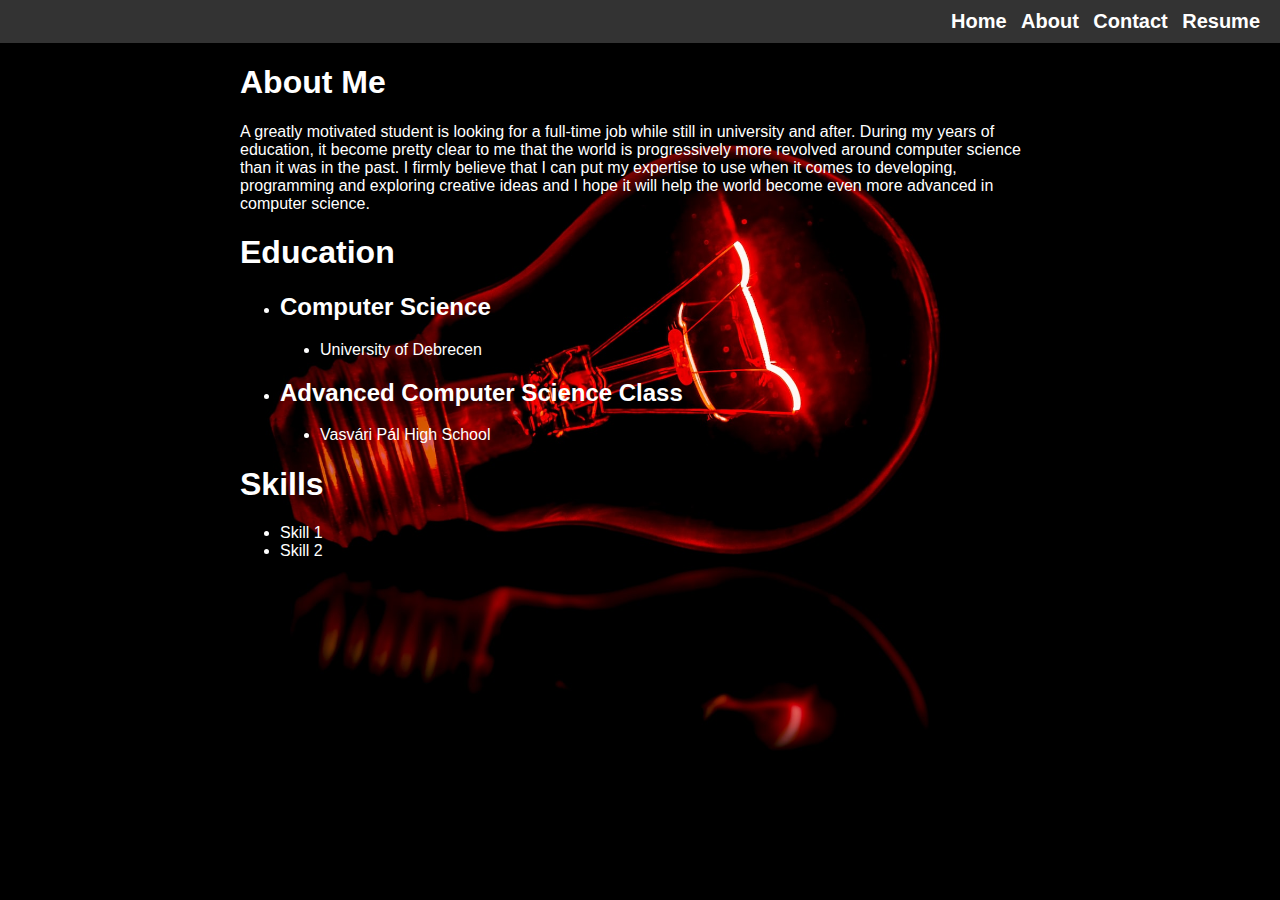
==== about.html @ e717de63 "Create about.html" ====
<!DOCTYPE html>
<html lang="en">
<head>
    <meta charset="UTF-8">
    <meta http-equiv="X-UA-Compatible" content="IE=edge">
    <meta name="viewport" content="width=device-width, initial-scale=1.0">
    <link rel="stylesheet" href="style.css">
    <title>BalintVassAbout</title>
</head>
<body>
    <header>
      <nav>
        <ul>
          <li><a href="index.html" class="headerLinks">Home</a></li>
          <li><a href="about.html" class="headerLinks">About</a></li>
          <li><a href="contact.html" class="headerLinks">Contact</a></li>
          <li><a href="resume.html" class="headerLinks">Resume</a></li>
        </ul>
      </nav>
    </header>
    
    <section class="aboutSection">
      <div class="content">
        <h1>About Me</h1>
        <p>A greatly motivated student is looking for a full-time job while still in university and after.
          During my years of education, it become pretty clear to me that the world is progressively more
          revolved around computer science than it was in the past.
          I firmly believe that I can put my expertise to use when it comes to developing, programming
          and exploring creative ideas and I hope it will help the world become even more advanced
          in computer science.</p>
        <h1>Education</h1>
        <ul>
          <li><h2>Computer Science</h2></li>
          <ul>
            <li>University of Debrecen</li>
          </ul>
          <li><h2>Advanced Computer Science Class</h2></li>
          <ul>
            <li>Vasvári Pál High School</li>
          </ul>
        </ul>
        <h1>Skills</h1>
        <ul>
          <li><a>Skill 1</a></li>
          <li><a>Skill 2</a></li>
        </ul>
      </div>
    </section>
    

  </body>
  </html>
---- style.css ----
body {
    margin: 0;
    padding: 0;
    font-family: Arial, sans-serif;
    background-color: black;
    background-image: url("images/backgroundImage.jpg");
    background-repeat: no-repeat;
    background-size: cover;
  }
  
  @media (max-width: 1000px) {
    
  }
  
  header {
    background-color: #333;
    color: #fff;
    padding: 10px;
    text-align: right;
  }
  
  .headerLinks {
    text-decoration: none;
    font-weight: 800;
    font-size: 20px;
  }
  
  .content {
    max-width: 800px;
    margin: 0 auto;
  }
  
  .homeDiv {
    padding-top: 25px;
    display: flex;
    flex-direction: column-reverse;
    align-items: center;
  }
  
  .homeMyName {
    font-size: 56px;
    padding-bottom: 20px
  }
  
  .homeMyPicture {
    display: inline;
    max-width: 30%;
    border-radius: 50%;
  }
  
  nav ul {
    color: #fff;
    list-style-type: none;
    margin: 0;
    padding: 0;
  }
  
  nav ul li {
    display: inline;
    margin-right: 10px;
  }
  
  
  h1 {
    font-size: 32px;
    color: #fff;
  }
  
  h2 {
    font-size: 24px;
    color: #fff;
  }
  
  h3 {
    font-size: 18px;
    color: #fff;
  }
  
  ul {
    list-style-type: disc;
    color: #fff;
  }
  
  a {
    color: #fff;
  }
  
  p {
    color: #fff;
  }
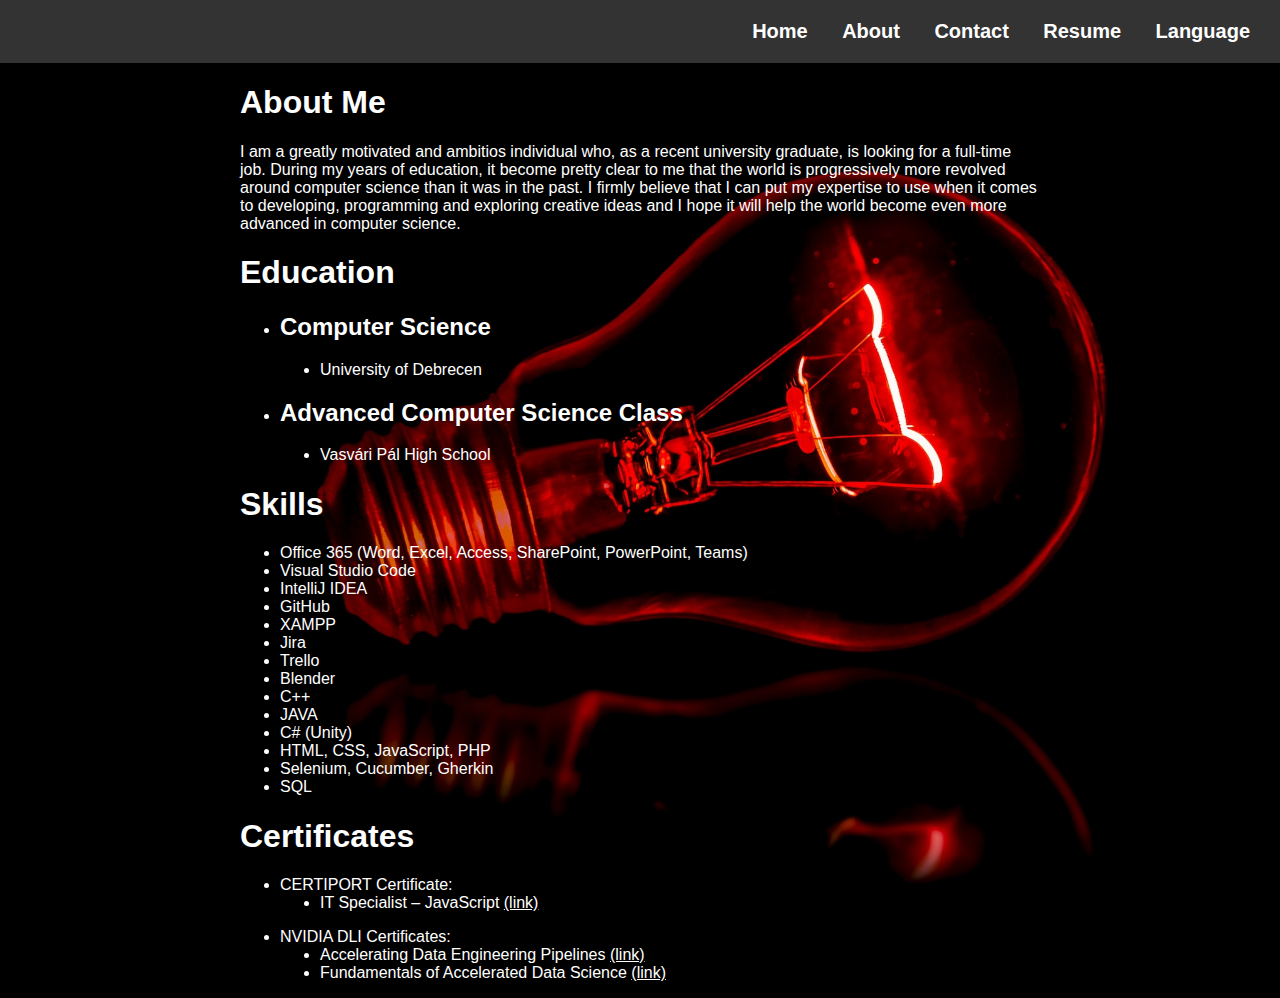
==== commit c9671291: "Add language" ====
--- a/about.html
+++ b/about.html
@@ -8,45 +8,101 @@
     <title>BalintVassAbout</title>
 </head>
 <body>
-    <header>
-      <nav>
-        <ul>
-          <li><a href="index.html" class="headerLinks">Home</a></li>
-          <li><a href="about.html" class="headerLinks">About</a></li>
-          <li><a href="contact.html" class="headerLinks">Contact</a></li>
-          <li><a href="resume.html" class="headerLinks">Resume</a></li>
-        </ul>
-      </nav>
-    </header>
+  <header>
+    <nav>
+      <ul>
+
+        <li>
+          <a href="index.html" class="headerLinks" id="navbarHome">Home</a>
+        </li>
+
+        <li>
+            <a href="about.html" class="headerLinks" id="navbarAbout">About</a>
+        </li>
+
+        <li>
+          <a href="contact.html" class="headerLinks" id="navbarContact">Contact</a>
+        </li>
+
+        <li>
+            <a href="#" onclick=resumeOpen() class="headerLinks" id="navbarResume">Resume</a>
+        </li>
+
+        <li>
+          <div class="dropdown">
+            <button class="headerLinks" id="navbarLanguage">Language</button>
+            <div class="dropdown-content">
+              <a href="#" onclick="changeLanguage('en')">English</a>
+              <a href="#" onclick="changeLanguage('hu')">Magyar</a>
+            </div>
+          </div>
+        </li>
+
+      </ul>
+    </nav>
+  </header>
     
     <section class="aboutSection">
       <div class="content">
-        <h1>About Me</h1>
-        <p>A greatly motivated student is looking for a full-time job while still in university and after.
-          During my years of education, it become pretty clear to me that the world is progressively more
-          revolved around computer science than it was in the past.
-          I firmly believe that I can put my expertise to use when it comes to developing, programming
-          and exploring creative ideas and I hope it will help the world become even more advanced
-          in computer science.</p>
-        <h1>Education</h1>
+        <h1 id="aboutAboutMe">About Me</h1>
+        <p id="aboutAboutMeContent">I am a greatly motivated and ambitios individual who,
+          as a recent university graduate, is looking for a full-time job.
+          During my years of education, it become pretty clear to me that
+          the world is progressively more revolved around computer science
+          than it was in the past. I firmly believe that I can put my expertise
+          to use when it comes to developing, programming and exploring creative
+          ideas and I hope it will help the world become even more advanced in computer science.</p>
+        <h1 id="aboutEducation">Education</h1>
         <ul>
-          <li><h2>Computer Science</h2></li>
+          <li><h2 id="aboutCS">Computer Science</h2></li>
           <ul>
-            <li>University of Debrecen</li>
+            <li id="aboutUniversity">University of Debrecen</li>
           </ul>
-          <li><h2>Advanced Computer Science Class</h2></li>
+          <li><h2 id="aboutACSC">Advanced Computer Science Class</h2></li>
           <ul>
-            <li>Vasvári Pál High School</li>
+            <li id="aboutHighSchool">Vasvári Pál High School</li>
           </ul>
         </ul>
-        <h1>Skills</h1>
+        <h1 id="aboutSkills">Skills</h1>
         <ul>
-          <li><a>Skill 1</a></li>
-          <li><a>Skill 2</a></li>
+          <li><a>Office 365 (Word, Excel, Access, SharePoint, PowerPoint, Teams)</a></li>
+          <li><a>Visual Studio Code</a></li>
+          <li><a>IntelliJ IDEA</a></li>
+          <li><a>GitHub</a></li>
+          <li><a>XAMPP</a></li>
+          <li><a>Jira</a></li>
+          <li><a>Trello</a></li>
+          <li><a>Blender</a></li>
+          <li><a>C++</a></li>
+          <li><a>JAVA</a></li>
+          <li><a>C# (Unity)</a></li>
+          <li><a>HTML, CSS, JavaScript, PHP</a></li>
+          <li><a>Selenium, Cucumber, Gherkin</a></li>
+          <li><a>SQL</a></li>
+        </ul>
+        <h1 id="aboutCertificates">Certificates</h1>
+        <ul>
+          <li>CERTIPORT Certificate:</li>
+          <ul>
+            <li>IT Specialist – JavaScript <a href="https://www.credly.com/badges/5202e952-4ea2-4035-8fad-e0bf99005ce0/public_url" target="blank" rel="noopener noreferrer">(link)</a></li>
+          </ul>
+        </ul>
+        <ul>
+          <li>NVIDIA DLI Certificates:</li>
+          <ul>
+            <li>Accelerating Data Engineering Pipelines <a href="https://courses.nvidia.com/certificates/8ae59feb2b6948da909a850a72742a09/" target="blank" rel="noopener noreferrer">(link)</a></li>
+            <li>Fundamentals of Accelerated Data Science <a href="https://courses.nvidia.com/certificates/843092d4755f4580badba2ee9c299980/" target="blank" rel="noopener noreferrer">(link)</a></li>
+          </ul>
         </ul>
       </div>
     </section>
     
+    <script src="scripts/lang.js"></script>
+    <script src="scripts/englishContent.js"></script>
+    <script src="scripts/hungarianContent.js"></script>
+    <script src="scripts/resumeOpener.js"></script>
+    <script src="scripts/navbarLang.js"></script>
+    <script src="scripts/aboutLang.js"></script>
 
   </body>
   </html>--- a/style.css
+++ b/style.css
@@ -8,6 +8,10 @@
     background-size: cover;
   }
   
+  ::-webkit-scrollbar {
+    display: none;
+}
+
   @media (max-width: 1000px) {
     
   }
@@ -23,6 +27,11 @@
     text-decoration: none;
     font-weight: 800;
     font-size: 20px;
+    padding: 10px;
+    background-color: #333;
+    color: #fff;
+    border: none;
+    cursor: pointer;
   }
   
   .content {
@@ -88,4 +97,28 @@
   p {
     color: #fff;
   }
-  +
+.dropdown {
+  position: relative;
+  display: inline-block;
+}
+
+.dropdown-content {
+  display: none;
+  position: absolute;
+  background-color: #444;
+  min-width: 60px;
+}
+
+.dropdown-content a {
+  padding: 12px 16px;
+  color: white;
+  text-decoration: none;
+  display: block;
+}
+
+.dropdown-content a:hover {background-color: #222;}
+
+.dropdown:hover .dropdown-content {display: block;}
+
+.dropdown:hover .dropbtn {background-color: #222;}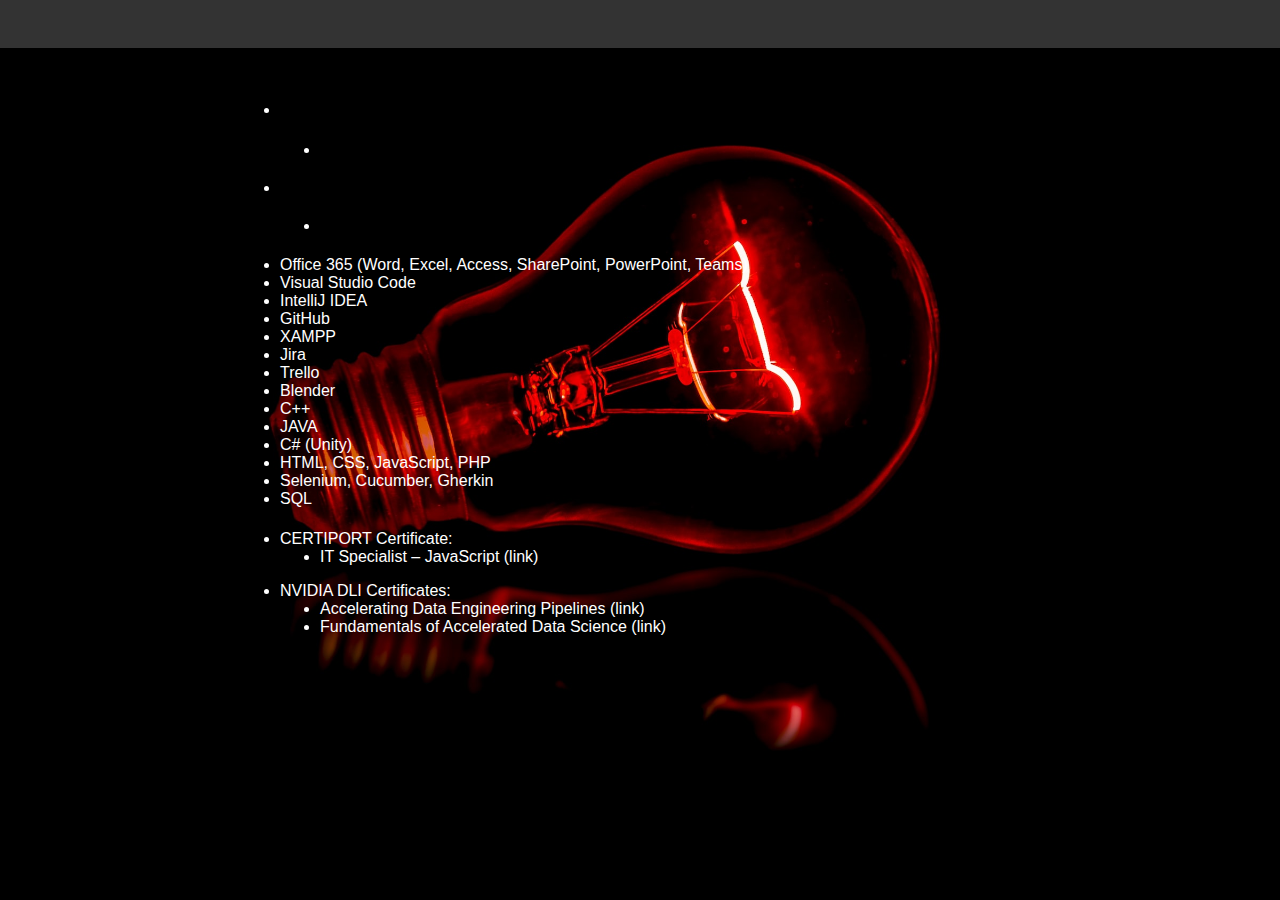
==== commit 4cca652b: "Placeholders removed" ====
--- a/about.html
+++ b/about.html
@@ -5,6 +5,7 @@
     <meta http-equiv="X-UA-Compatible" content="IE=edge">
     <meta name="viewport" content="width=device-width, initial-scale=1.0">
     <link rel="stylesheet" href="style.css">
+    
     <title>BalintVassAbout</title>
 </head>
 <body>
@@ -13,24 +14,24 @@
       <ul>
 
         <li>
-          <a href="index.html" class="headerLinks" id="navbarHome">Home</a>
+          <a href="index.html" class="headerLinks" id="navbarHome"></a>
         </li>
 
         <li>
-            <a href="about.html" class="headerLinks" id="navbarAbout">About</a>
+            <a href="about.html" class="headerLinks" id="navbarAbout"></a>
         </li>
 
         <li>
-          <a href="contact.html" class="headerLinks" id="navbarContact">Contact</a>
+          <a href="contact.html" class="headerLinks" id="navbarContact"></a>
         </li>
 
         <li>
-            <a href="#" onclick=resumeOpen() class="headerLinks" id="navbarResume">Resume</a>
+            <a href="#" onclick=resumeOpen() class="headerLinks" id="navbarResume"></a>
         </li>
 
         <li>
           <div class="dropdown">
-            <button class="headerLinks" id="navbarLanguage">Language</button>
+            <button class="headerLinks" id="navbarLanguage"></button>
             <div class="dropdown-content">
               <a href="#" onclick="changeLanguage('en')">English</a>
               <a href="#" onclick="changeLanguage('hu')">Magyar</a>
@@ -44,26 +45,20 @@
     
     <section class="aboutSection">
       <div class="content">
-        <h1 id="aboutAboutMe">About Me</h1>
-        <p id="aboutAboutMeContent">I am a greatly motivated and ambitios individual who,
-          as a recent university graduate, is looking for a full-time job.
-          During my years of education, it become pretty clear to me that
-          the world is progressively more revolved around computer science
-          than it was in the past. I firmly believe that I can put my expertise
-          to use when it comes to developing, programming and exploring creative
-          ideas and I hope it will help the world become even more advanced in computer science.</p>
-        <h1 id="aboutEducation">Education</h1>
+        <h1 id="aboutAboutMe"></h1>
+        <p id="aboutAboutMeContent"></p>
+        <h1 id="aboutEducation"></h1>
         <ul>
-          <li><h2 id="aboutCS">Computer Science</h2></li>
+          <li><h2 id="aboutCS"></h2></li>
           <ul>
-            <li id="aboutUniversity">University of Debrecen</li>
+            <li id="aboutUniversity"></li>
           </ul>
-          <li><h2 id="aboutACSC">Advanced Computer Science Class</h2></li>
+          <li><h2 id="aboutACSC"></h2></li>
           <ul>
-            <li id="aboutHighSchool">Vasvári Pál High School</li>
+            <li id="aboutHighSchool"></li>
           </ul>
         </ul>
-        <h1 id="aboutSkills">Skills</h1>
+        <h1 id="aboutSkills"></h1>
         <ul>
           <li><a>Office 365 (Word, Excel, Access, SharePoint, PowerPoint, Teams)</a></li>
           <li><a>Visual Studio Code</a></li>
@@ -80,7 +75,7 @@
           <li><a>Selenium, Cucumber, Gherkin</a></li>
           <li><a>SQL</a></li>
         </ul>
-        <h1 id="aboutCertificates">Certificates</h1>
+        <h1 id="aboutCertificates"></h1>
         <ul>
           <li>CERTIPORT Certificate:</li>
           <ul>
@@ -97,12 +92,10 @@
       </div>
     </section>
     
+    <script src="scripts/aboutLang.js"></script>
+    <script src="scripts/navbarLang.js"></script>
+    <script src="scripts/resumeOpener.js"></script>
     <script src="scripts/lang.js"></script>
-    <script src="scripts/englishContent.js"></script>
-    <script src="scripts/hungarianContent.js"></script>
-    <script src="scripts/resumeOpener.js"></script>
-    <script src="scripts/navbarLang.js"></script>
-    <script src="scripts/aboutLang.js"></script>
 
   </body>
   </html>--- a/style.css
+++ b/style.css
@@ -21,6 +21,9 @@
     color: #fff;
     padding: 10px;
     text-align: right;
+    position: fixed;
+    width: 100%;
+    top: 0;
   }
   
   .headerLinks {
@@ -35,12 +38,13 @@
   }
   
   .content {
+    padding-top: 80px;
     max-width: 800px;
     margin: 0 auto;
   }
-  
+
   .homeDiv {
-    padding-top: 25px;
+    padding-top: 100px;
     display: flex;
     flex-direction: column-reverse;
     align-items: center;
@@ -92,6 +96,7 @@
   
   a {
     color: #fff;
+    text-decoration: none;
   }
   
   p {
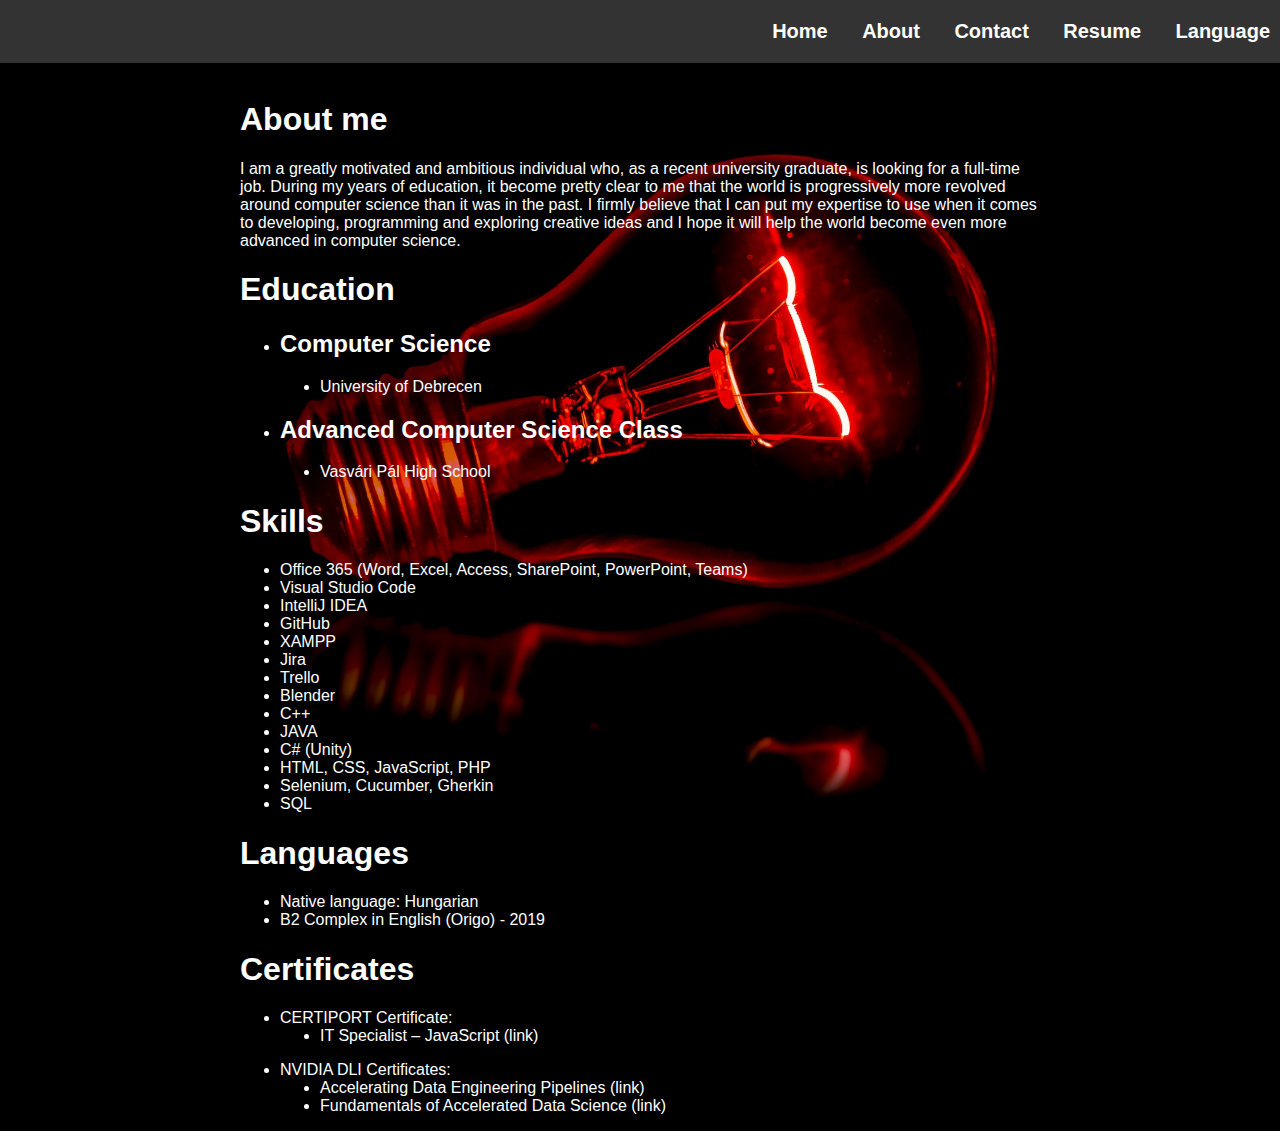
==== commit baf229f2: "About - new languages section (HU/EN)" ====
--- a/about.html
+++ b/about.html
@@ -75,6 +75,11 @@
           <li><a>Selenium, Cucumber, Gherkin</a></li>
           <li><a>SQL</a></li>
         </ul>
+        <h1 id="aboutLanguages"></h1>
+        <ul>
+          <li id="aboutLanguagesHU"></li>
+          <li id="aboutLanguagesEN"></li>
+        </ul>
         <h1 id="aboutCertificates"></h1>
         <ul>
           <li>CERTIPORT Certificate:</li>
--- a/style.css
+++ b/style.css
@@ -6,16 +6,15 @@
     background-image: url("images/backgroundImage.jpg");
     background-repeat: no-repeat;
     background-size: cover;
+    background-attachment: fixed;
   }
   
   ::-webkit-scrollbar {
     display: none;
 }
 
-  @media (max-width: 1000px) {
-    
-  }
-  
+
+
   header {
     background-color: #333;
     color: #fff;
@@ -52,13 +51,14 @@
   
   .homeMyName {
     font-size: 56px;
-    padding-bottom: 20px
   }
   
   .homeMyPicture {
     display: inline;
-    max-width: 30%;
+    width: 400px;
+    height: 400px;
     border-radius: 50%;
+    padding-bottom: 20px;
   }
   
   nav ul {
@@ -126,4 +126,26 @@
 
 .dropdown:hover .dropdown-content {display: block;}
 
-.dropdown:hover .dropbtn {background-color: #222;}+.dropdown:hover .dropbtn {background-color: #222;}
+
+@media (max-width: 768px) {
+  body {
+    background-image: none;
+  }
+  .homeMyName {
+    font-size: 40px;
+  }
+  .homeMyPicture {
+    display: inline;
+    width: 250px;
+    height: 250px;
+    border-radius: 50%;
+  }
+  .headerLinks {
+    font-size: 13px;
+    padding: 10px 1px;
+  }
+  .dropdown-content {
+    right: 0px;
+  }
+}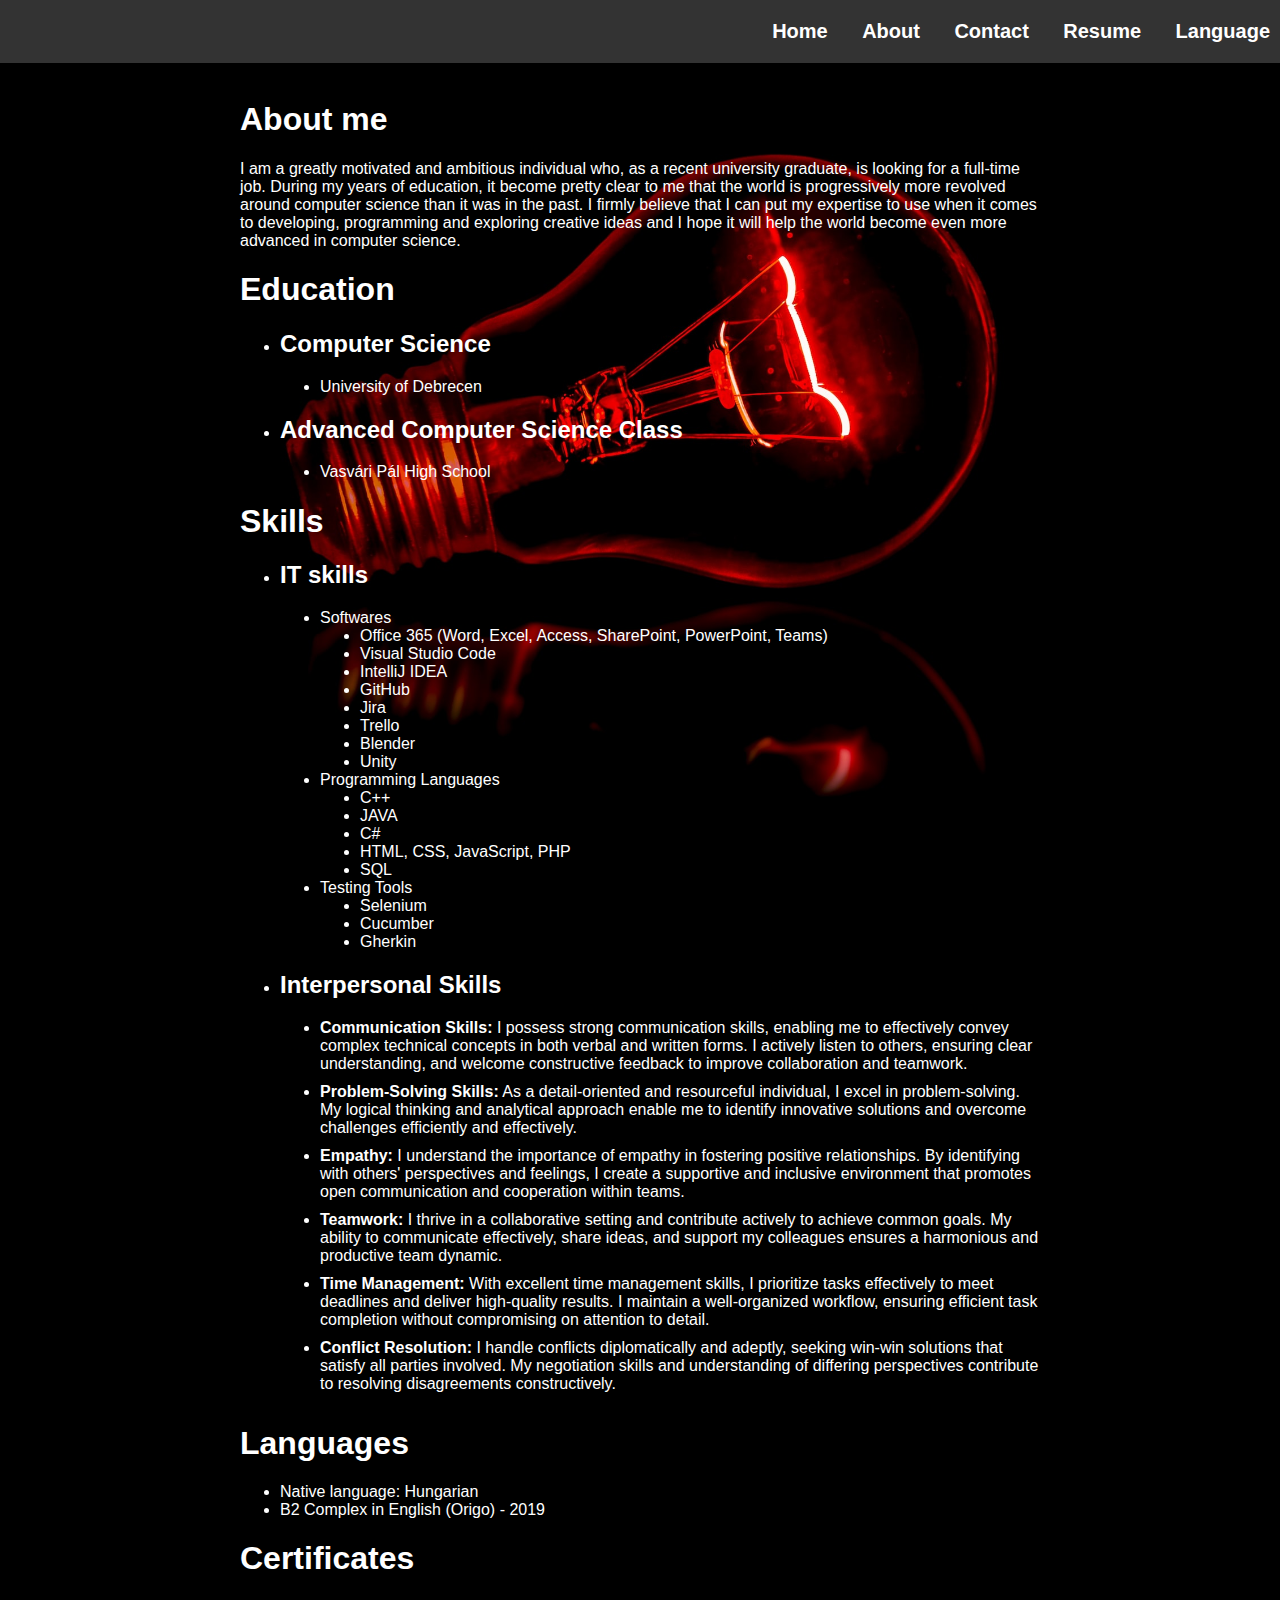
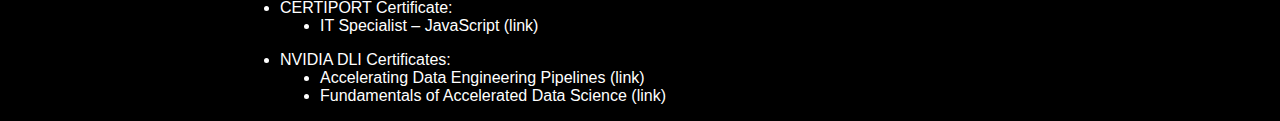
==== commit c2c06302: "Update about.html with new information and improve styling" ====
--- a/about.html
+++ b/about.html
@@ -60,20 +60,43 @@
         </ul>
         <h1 id="aboutSkills"></h1>
         <ul>
-          <li><a>Office 365 (Word, Excel, Access, SharePoint, PowerPoint, Teams)</a></li>
-          <li><a>Visual Studio Code</a></li>
-          <li><a>IntelliJ IDEA</a></li>
-          <li><a>GitHub</a></li>
-          <li><a>XAMPP</a></li>
-          <li><a>Jira</a></li>
-          <li><a>Trello</a></li>
-          <li><a>Blender</a></li>
-          <li><a>C++</a></li>
-          <li><a>JAVA</a></li>
-          <li><a>C# (Unity)</a></li>
-          <li><a>HTML, CSS, JavaScript, PHP</a></li>
-          <li><a>Selenium, Cucumber, Gherkin</a></li>
-          <li><a>SQL</a></li>
+          <li><h2 id="aboutSkillsIT"></h2></li>
+          <ul>
+            <li id="aboutSkillsSoftwares"></li>
+            <ul>
+              <li>Office 365 (Word, Excel, Access, SharePoint, PowerPoint, Teams)</li>
+              <li>Visual Studio Code</li>
+              <li>IntelliJ IDEA</li>
+              <li>GitHub</li>
+              <li>Jira</li>
+              <li>Trello</li>
+              <li>Blender</li>
+              <li>Unity</li>
+            </ul>
+            <li id="aboutSkillsPL"></li>
+            <ul>
+              <li>C++</li>
+              <li>JAVA</li>
+              <li>C#</li>
+              <li>HTML, CSS, JavaScript, PHP</li>
+              <li>SQL</li>
+            </ul>
+            <li id="aboutSkillsTesting"></li>
+            <ul>
+              <li>Selenium</li>
+              <li>Cucumber</li>
+              <li>Gherkin</li>
+            </ul>
+          </ul>
+          <li><h2 id="aboutSkillsInterpersonal"></h2></li>
+          <ul>
+            <li class="aboutSkillsInterpersonalContent"><strong id="aboutSkillsCommunication"></strong><a id="aboutSkillsCommunicationContent"></a></li>
+            <li class="aboutSkillsInterpersonalContent"><strong id="aboutSkillsProblemSolving"></strong><a id="aboutSkillsProblemSolvingContent"></a></li>
+            <li class="aboutSkillsInterpersonalContent"><strong id="aboutSkillsEmpathy"></strong><a id="aboutSkillsEmpathyContent"></a></li>
+            <li class="aboutSkillsInterpersonalContent"><strong id="aboutSkillsTeamwork"></strong><a id="aboutSkillsTeamworkContent"></a></li>
+            <li class="aboutSkillsInterpersonalContent"><strong id="aboutSkillsTimeManagment"></strong><a id="aboutSkillsTimeManagmentContent"></a></li>
+            <li class="aboutSkillsInterpersonalContent"><strong id="aboutSkillsConflict"></strong><a id="aboutSkillsConflictContent"></a></li>
+          </ul>
         </ul>
         <h1 id="aboutLanguages"></h1>
         <ul>
--- a/style.css
+++ b/style.css
@@ -103,6 +103,10 @@
     color: #fff;
   }
 
+.aboutSkillsInterpersonalContent {
+  padding-bottom: 10px;
+}
+
 .dropdown {
   position: relative;
   display: inline-block;
